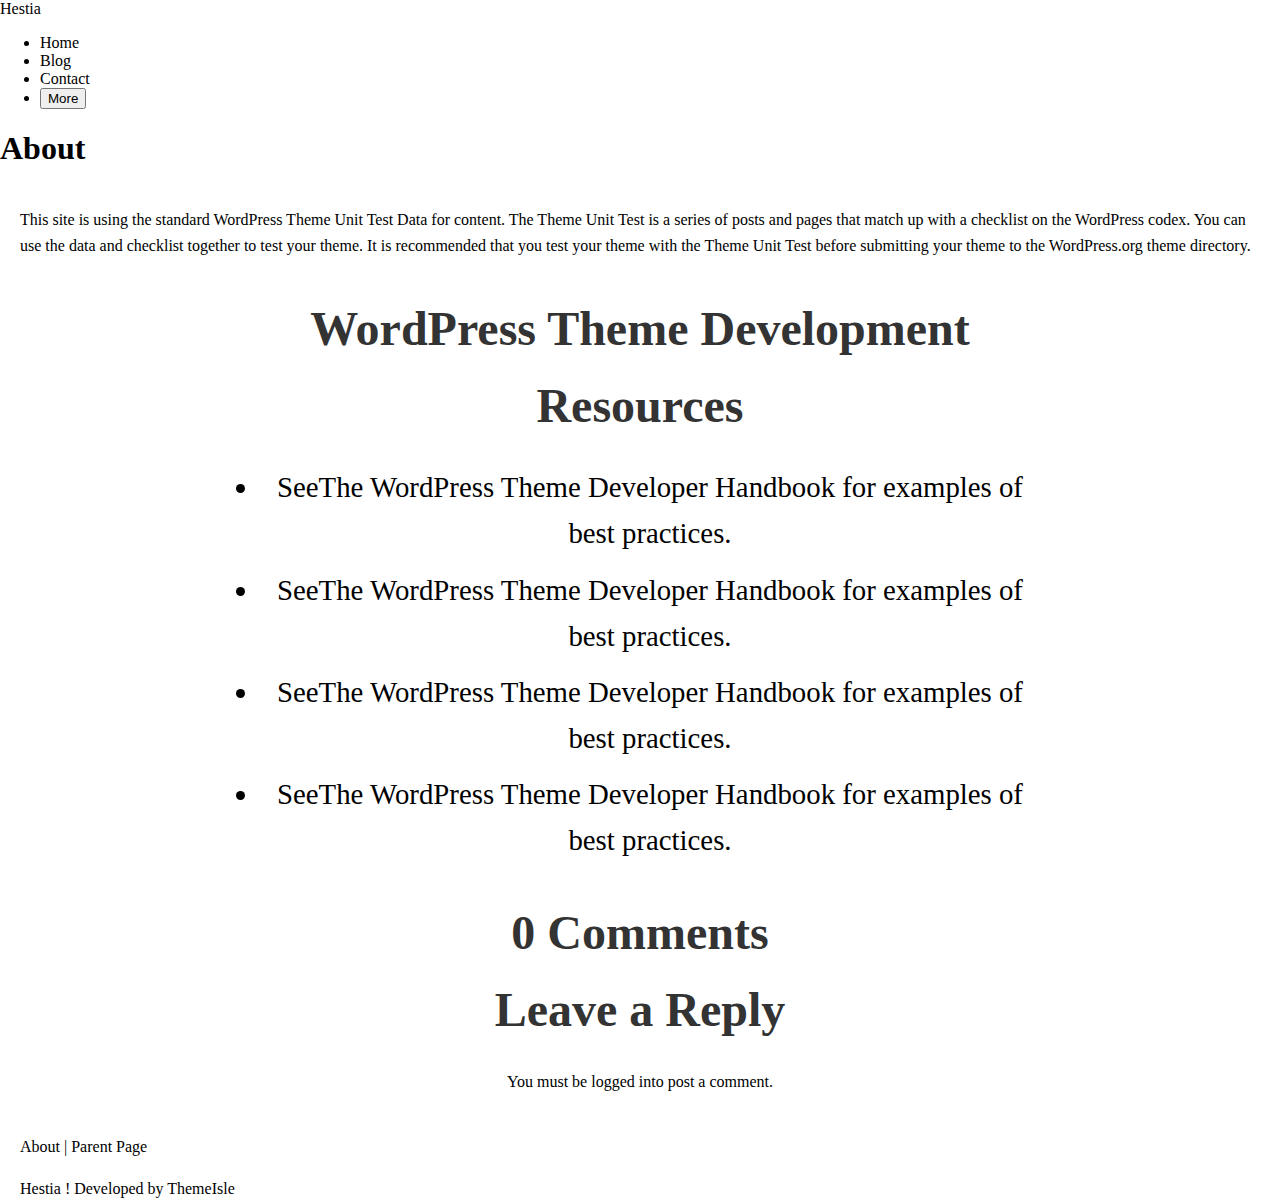
==== pages/about.html @ d48e089b "went through a changed some things" ====
<!DOCTYPE html>
<html lang="en">
  <head>
    <meta charset="UTF-8" />
    <meta name="viewport" content="width=device-width, initial-scale=1.0" />
    <title>About</title>
    <link rel="stylesheet" href="../styles/common/common.css" />
    <link rel="stylesheet" href="../styles/nav/nav.css" />
    <link rel="stylesheet" href="../styles/about/about.css" />
  </head>
  <body class="about-page">
    <nav>
      <div class="navbar-left">
        <span class="hestia">Hestia</span>
      </div>
      <ul class="nav-links">
        <li><a href="#home">Home</a></li>
        <li><a href="#blog">Blog</a></li>
        <li><a href="#contact">Contact</a></li>
        <li><button class="more-button">More</button></li>
      </ul>
    </nav>

    <header>
      <h1>About</h1>
    </header>

    <div>
      This site is using the standard WordPress Theme Unit Test Data for
      content. The Theme Unit Test is a series of posts and pages that match up
      with a checklist on the WordPress codex. You can use the data and
      checklist together to test your theme. It is recommended that you test
      your theme with the Theme Unit Test before submitting your theme to the
      WordPress.org theme directory.
    </div>

    <section>
      <h1>WordPress Theme Development Resources</h1>
      <ul>
        <li>
          See<a href="#">The WordPress Theme Developer Handbook</a> for examples
          of best practices.
        </li>
        <li>
          See<a href="#">The WordPress Theme Developer Handbook</a> for examples
          of best practices.
        </li>
        <li>
          See<a href="#">The WordPress Theme Developer Handbook</a> for examples
          of best practices.
        </li>
        <li>
          See<a href="#">The WordPress Theme Developer Handbook</a> for examples
          of best practices.
        </li>
      </ul>
    </section>

    <section>
      <h1 class="centered-bold">
        0 Comments <br />
        Leave a Reply
      </h1>
    </section>

    <section>
      <p>You must be <a href="#">logged in</a>to post a comment.</p>
    </section>

    <div id="footer">
      <div class="footer-content">
        <div class="footer-links">
          <a href="about.html">About</a> |
          <a href="parent-page.html">Parent Page</a>
        </div>
        <div class="footer-text">
          <p>Hestia ! Developed by ThemeIsle</p>
        </div>
      </div>
    </div>
  </body>
</html>
---- styles/common/common.css ----
@font-face {
  font-family: Smooch Sans;
  src: url("../../assets/static/SmoochSans-Thin.ttf");
  src: url("../../assets/static/SmoochSans-Regular.ttf");
  font-weight: normal;
  font-style: normal;
}
body,
html {
  margin: 0;
  height: 100%;
  width: 100%;
  background-color: white;
}

.hero-section {
  text-align: center;
  margin: 40px 0;
  padding: 20px;
}
.hero-section .hero-text {
  font-size: 3rem;
  font-weight: bold;
  color: black;
  margin: 0;
  letter-spacing: 2px;
  transition: font-size 0.3s ease;
}

section {
  text-align: center;
  line-height: 1.6;
  max-width: 800px;
  margin: 0 auto;
}

section p {
  margin-bottom: 20px;
}/*# sourceMappingURL=common.css.map */
---- styles/about/about.css ----
.about-page > div {
  margin-top: 40px;
  font-size: 16px;
  line-height: 1.6;
  padding: 0 20px;
}

/* For Section Headings */
.about-page section h1 {
  font-size: 3rem;
  font-weight: bold;
  margin-bottom: 20px;
  color: #333;
}

/* For List Items */
.about-page section ul {
  list-style-type: disc;
  padding-left: 20px;
}

.about-page section ul li {
  font-size: 1.8rem;
  margin-bottom: 10px;
}

/* Remove default link color (blue) and set text color to inherit */
.about-page a {
  color: inherit;
  text-decoration: none;
}/*# sourceMappingURL=about.css.map */
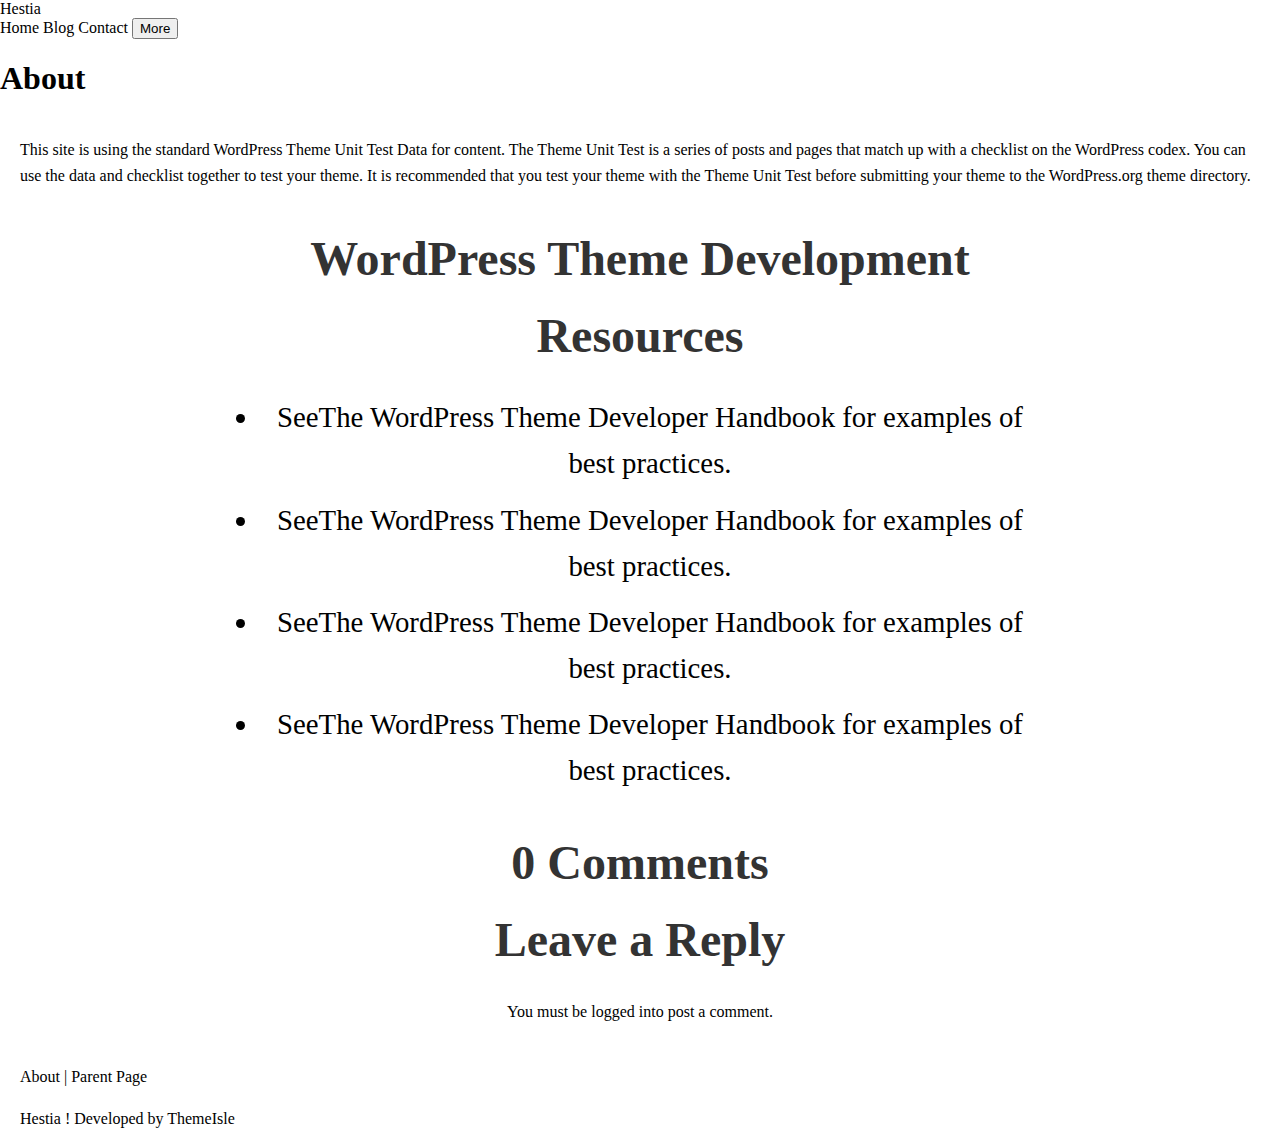
==== commit c34ed997: "made some changes" ====
--- a/pages/about.html
+++ b/pages/about.html
@@ -1,3 +1,6 @@
+
+
+
 <!DOCTYPE html>
 <html lang="en">
   <head>
@@ -13,12 +16,12 @@
       <div class="navbar-left">
         <span class="hestia">Hestia</span>
       </div>
-      <ul class="nav-links">
-        <li><a href="#home">Home</a></li>
-        <li><a href="#blog">Blog</a></li>
-        <li><a href="#contact">Contact</a></li>
-        <li><button class="more-button">More</button></li>
-      </ul>
+      <div class="nav-links">
+        <a href="../index.html">Home</a>
+        <a href="./blog.html">Blog</a>
+        <a href="./contact.html">Contact</a>
+        <button class="more-button">More</button>
+      </div>
     </nav>
 
     <header>
